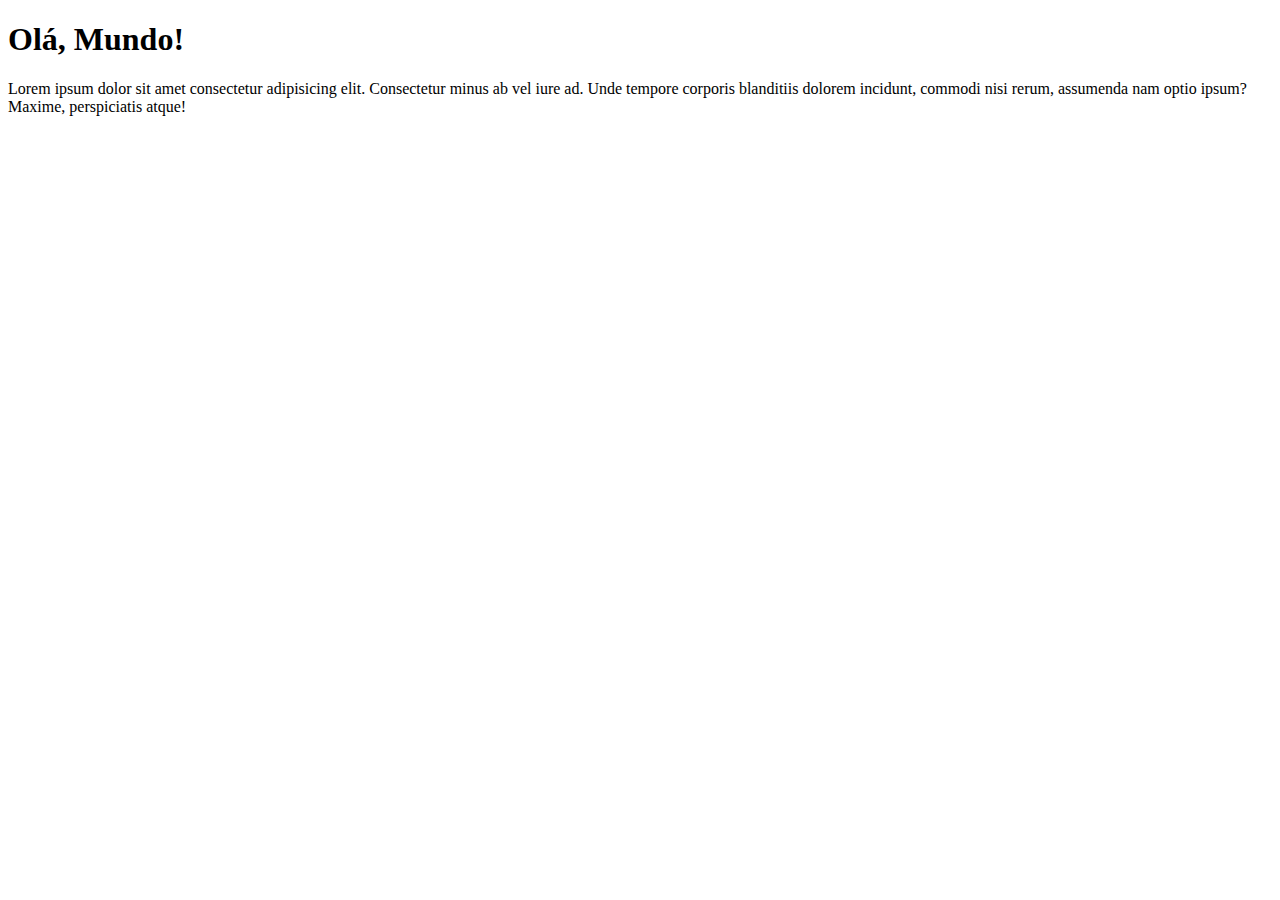
==== ex01/index.html @ 248dd86d "dia 05 mai" ====
<!DOCTYPE html>
<html lang="pt-br">
<head>
    <meta charset="UTF-8">
    <meta http-equiv="X-UA-Compatible" content="IE=edge">
    <meta name="viewport" content="width=device-width, initial-scale=1.0">
    <title>Document</title>
</head>
<body>
    <h1>Olá, Mundo!</h1>
    <p>Lorem ipsum dolor sit amet consectetur adipisicing elit. Consectetur minus ab vel iure ad. Unde tempore corporis blanditiis dolorem incidunt, commodi nisi rerum, assumenda nam optio ipsum? Maxime, perspiciatis atque!</p>
    
</body>
</html>
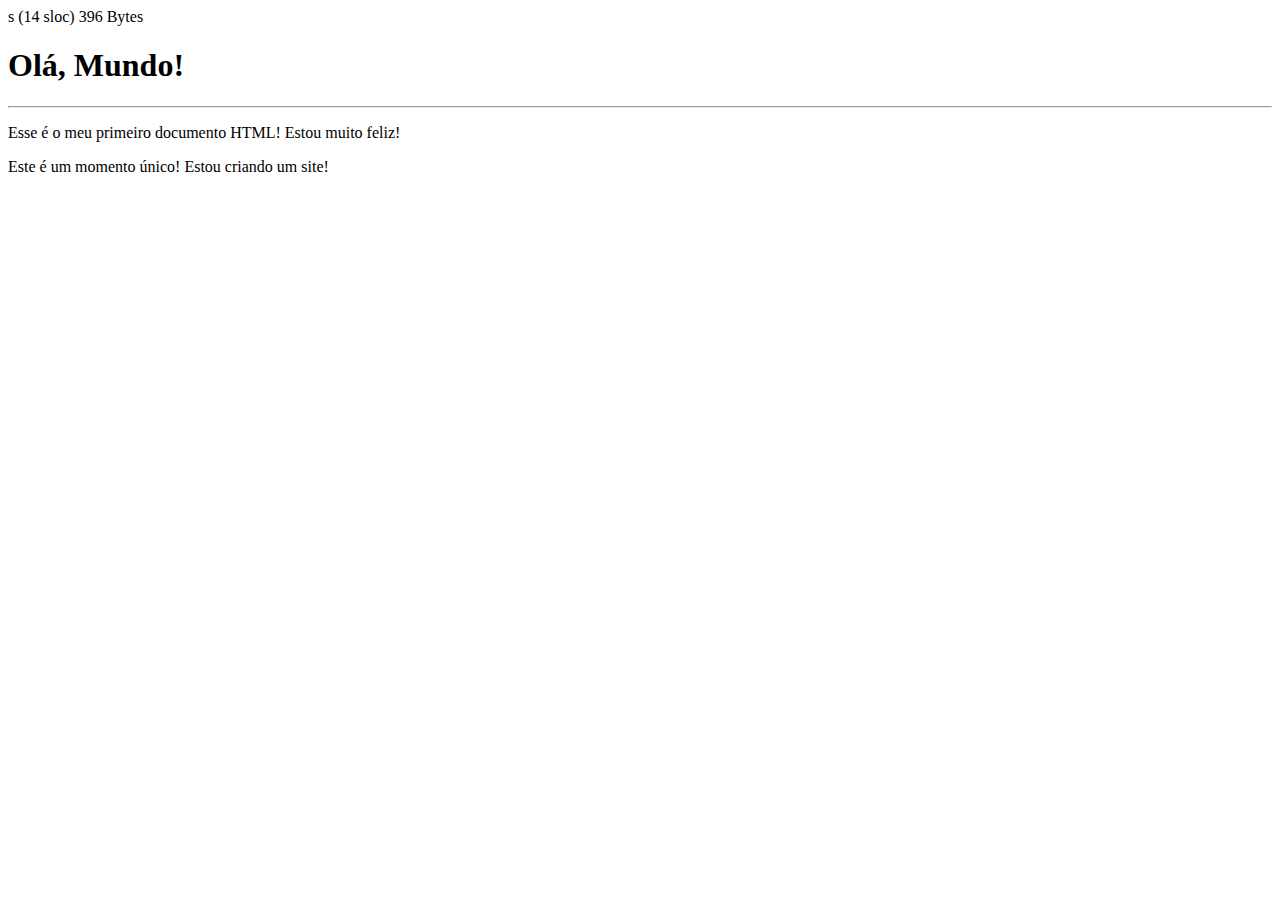
==== commit f5c44183: "ex02" ====
--- a/ex01/index.html
+++ b/ex01/index.html
@@ -1,14 +1,16 @@
+s (14 sloc)  396 Bytes
+   
 <!DOCTYPE html>
 <html lang="pt-br">
 <head>
     <meta charset="UTF-8">
-    <meta http-equiv="X-UA-Compatible" content="IE=edge">
     <meta name="viewport" content="width=device-width, initial-scale=1.0">
-    <title>Document</title>
+    <title>Meu primeiro exercício</title>
 </head>
 <body>
     <h1>Olá, Mundo!</h1>
-    <p>Lorem ipsum dolor sit amet consectetur adipisicing elit. Consectetur minus ab vel iure ad. Unde tempore corporis blanditiis dolorem incidunt, commodi nisi rerum, assumenda nam optio ipsum? Maxime, perspiciatis atque!</p>
-    
+    <hr>
+    <p>Esse é o meu primeiro documento HTML! Estou muito feliz!</p>
+    <p>Este é um momento único! Estou criando um site!</p>
 </body>
 </html>